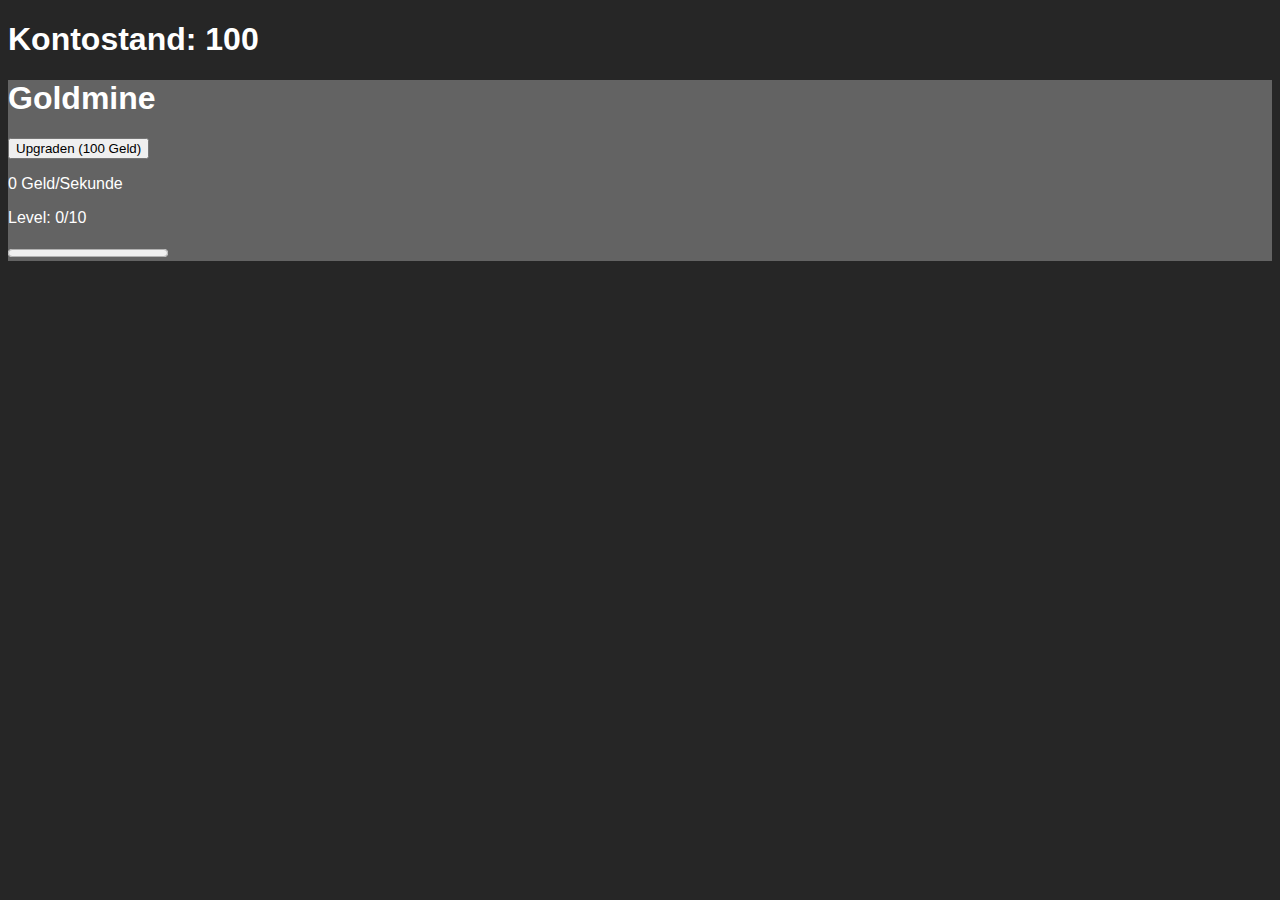
==== index.html @ 4bf53d34 "geld/sekunde + geldaufklärung" ====
<!DOCTYPE html>
<html lang="en">

<head>
    <meta charset="UTF-8">
    <meta http-equiv="X-UA-Compatible" content="IE=edge">
    <meta name="viewport" content="width=device-width, initial-scale=1.0">
    <title>Upgrade it !</title>
    <link rel="stylesheet" href="style.css">
</head>

<body>
    <h1 id="Kontostand">Kontostand</h1>
    <div id="Goldmine-div">
        <h1>Goldmine</h1>
        <button class="upgrade_button" onclick="goldmine_upgrade()">Upgraden (100 Geld)</button>
        <p id="goldmine_geldsekunde">Geld/sekunde</p>
        <p id="goldmine-levelangabe">Levelangabe</p>
        <progress value="0" max="10" id="goldmine_progress"></progress>
    </div>
</body>

</html>
<script src="script.js"></script>
---- style.css ----
body {
    background-color: #262626;
    color: white;
    font-family: "Roboto", sans-serif;
}

#Goldmine-div {
    background-color: #636363;
}
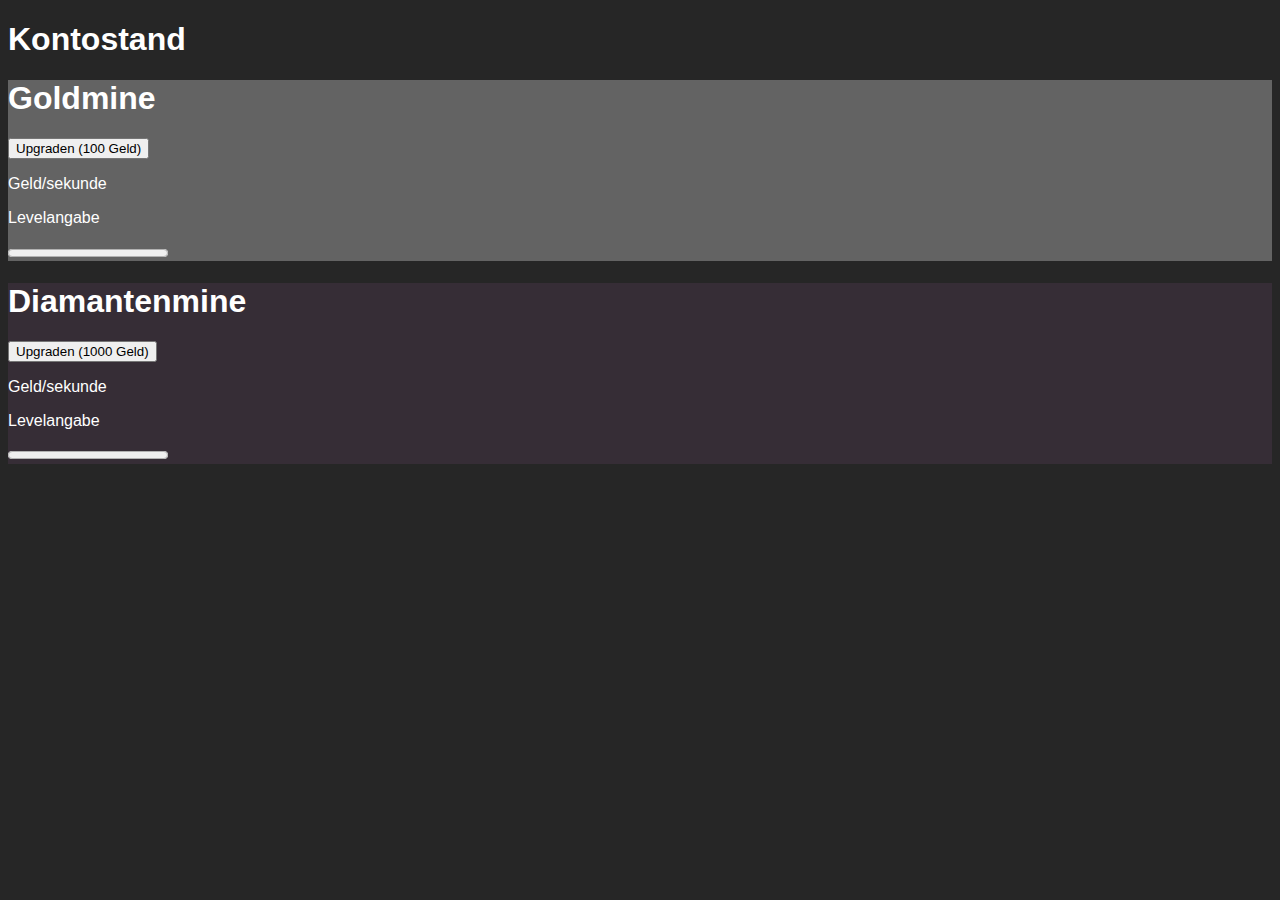
==== commit adeda6ac: "diamine-intro" ====
--- a/index.html
+++ b/index.html
@@ -18,6 +18,13 @@
         <p id="goldmine-levelangabe">Levelangabe</p>
         <progress value="0" max="10" id="goldmine_progress"></progress>
     </div>
+    <div id="Diamine-div">
+        <h1>Diamantenmine</h1>
+        <button class="upgrade_button" onclick="diamine_upgrade()">Upgraden (1000 Geld)</button>
+        <p id="diamine_geldsekunde">Geld/sekunde</p>
+        <p id="diamine-levelangabe">Levelangabe</p>
+        <progress value="0" max="10" id="diamine_progress"></progress>
+    </div>
 </body>
 
 </html>
--- a/style.css
+++ b/style.css
@@ -6,4 +6,8 @@
 
 #Goldmine-div {
     background-color: #636363;
+}
+
+#Diamine-div {
+    background-color: #6464;
 }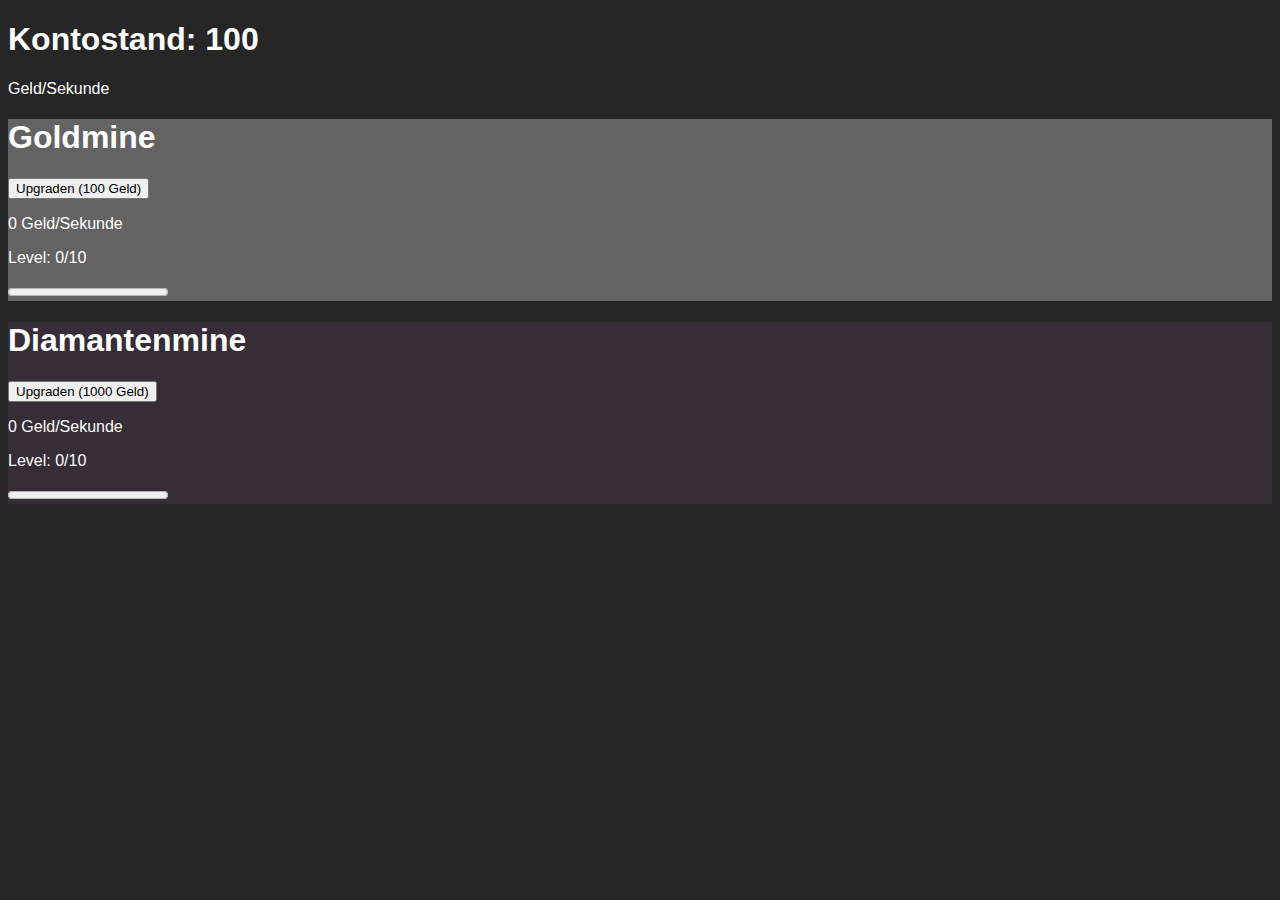
==== commit 9d9d0da3: "geld/sek" ====
--- a/index.html
+++ b/index.html
@@ -11,6 +11,7 @@
 
 <body>
     <h1 id="Kontostand">Kontostand</h1>
+    <p id="gpros">Geld/Sekunde</p>
     <div id="Goldmine-div">
         <h1>Goldmine</h1>
         <button class="upgrade_button" onclick="goldmine_upgrade()">Upgraden (100 Geld)</button>
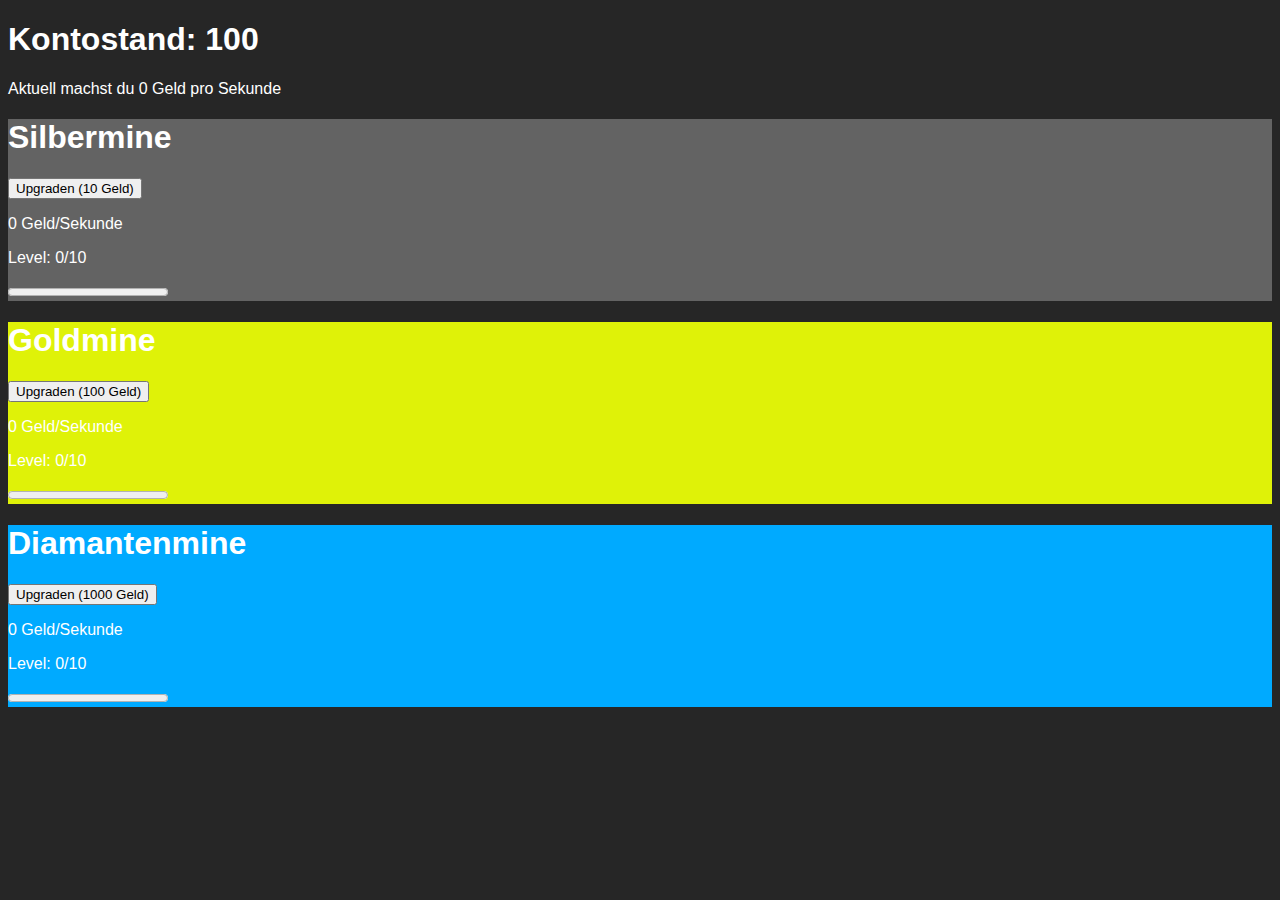
==== commit b288f863: "silbermine-intro" ====
--- a/index.html
+++ b/index.html
@@ -12,6 +12,13 @@
 <body>
     <h1 id="Kontostand">Kontostand</h1>
     <p id="gpros">Geld/Sekunde</p>
+    <div id="Silbermine-div">
+        <h1>Silbermine</h1>
+        <button class="upgrade_button" onclick="silbermine_upgrade()">Upgraden (10 Geld)</button>
+        <p id="silbermine_geldsekunde">Geld/sekunde</p>
+        <p id="silbermine-levelangabe">Levelangabe</p>
+        <progress value="0" max="10" id="silbermine_progress"></progress>
+    </div>
     <div id="Goldmine-div">
         <h1>Goldmine</h1>
         <button class="upgrade_button" onclick="goldmine_upgrade()">Upgraden (100 Geld)</button>
--- a/style.css
+++ b/style.css
@@ -5,9 +5,13 @@
 }
 
 #Goldmine-div {
-    background-color: #636363;
+    background-color: #dff208;
 }
 
 #Diamine-div {
-    background-color: #6464;
+    background-color: rgb(0, 170, 255);
+}
+
+#Silbermine-div {
+    background-color: #636363;
 }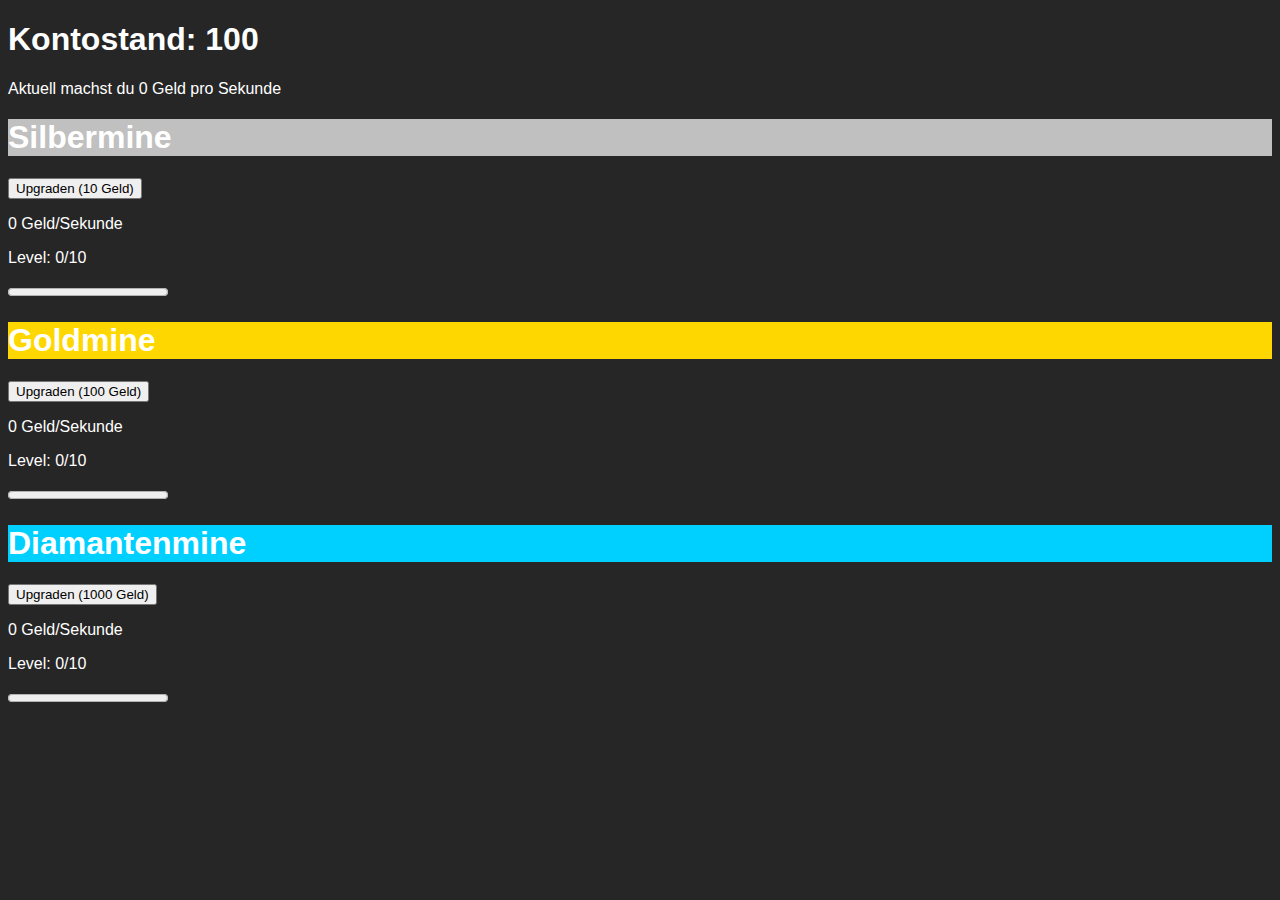
==== commit 5e0a2349: "farbanpassung nr. 2" ====
--- a/index.html
+++ b/index.html
@@ -13,21 +13,21 @@
     <h1 id="Kontostand">Kontostand</h1>
     <p id="gpros">Geld/Sekunde</p>
     <div id="Silbermine-div">
-        <h1>Silbermine</h1>
+        <h1 class="silver">Silbermine</h1>
         <button class="upgrade_button" onclick="silbermine_upgrade()">Upgraden (10 Geld)</button>
         <p id="silbermine_geldsekunde">Geld/sekunde</p>
         <p id="silbermine-levelangabe">Levelangabe</p>
         <progress value="0" max="10" id="silbermine_progress"></progress>
     </div>
     <div id="Goldmine-div">
-        <h1>Goldmine</h1>
+        <h1 class="gold">Goldmine</h1>
         <button class="upgrade_button" onclick="goldmine_upgrade()">Upgraden (100 Geld)</button>
         <p id="goldmine_geldsekunde">Geld/sekunde</p>
         <p id="goldmine-levelangabe">Levelangabe</p>
         <progress value="0" max="10" id="goldmine_progress"></progress>
     </div>
     <div id="Diamine-div">
-        <h1>Diamantenmine</h1>
+        <h1 class="dia">Diamantenmine</h1>
         <button class="upgrade_button" onclick="diamine_upgrade()">Upgraden (1000 Geld)</button>
         <p id="diamine_geldsekunde">Geld/sekunde</p>
         <p id="diamine-levelangabe">Levelangabe</p>
--- a/style.css
+++ b/style.css
@@ -4,14 +4,14 @@
     font-family: "Roboto", sans-serif;
 }
 
-#Goldmine-div {
-    background-color: #dff208;
+.gold {
+    background-color: #FFD700;
 }
 
-#Diamine-div {
-    background-color: rgb(0, 170, 255);
+.dia {
+    background-color: #00d0ff;
 }
 
-#Silbermine-div {
-    background-color: #636363;
+.silver {
+    background-color: #C0C0C0;
 }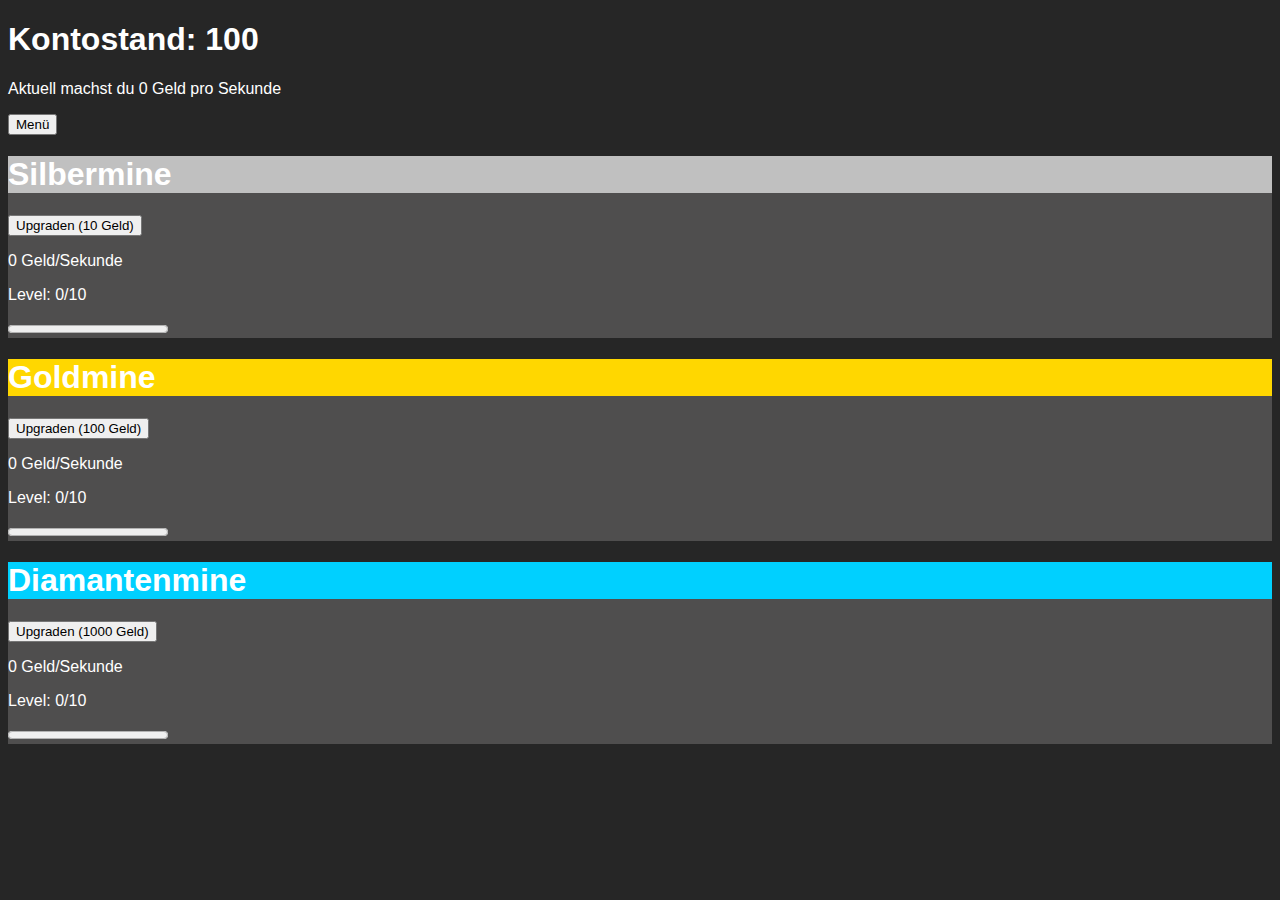
==== commit 2933f94c: "menu-intro" ====
--- a/index.html
+++ b/index.html
@@ -12,6 +12,7 @@
 <body>
     <h1 id="Kontostand">Kontostand</h1>
     <p id="gpros">Geld/Sekunde</p>
+    <button id="Menü" onclick="assignToMenu()">Menü</button>
     <div id="Silbermine-div">
         <h1 class="silver">Silbermine</h1>
         <button class="upgrade_button" onclick="silbermine_upgrade()">Upgraden (10 Geld)</button>
--- a/style.css
+++ b/style.css
@@ -14,4 +14,16 @@
 
 .silver {
     background-color: #C0C0C0;
+}
+
+#Goldmine-div {
+    background-color: #4f4e4e;
+}
+
+#Diamine-div {
+    background-color: #4f4e4e;
+}
+
+#Silbermine-div {
+    background-color: #4f4e4e;
 }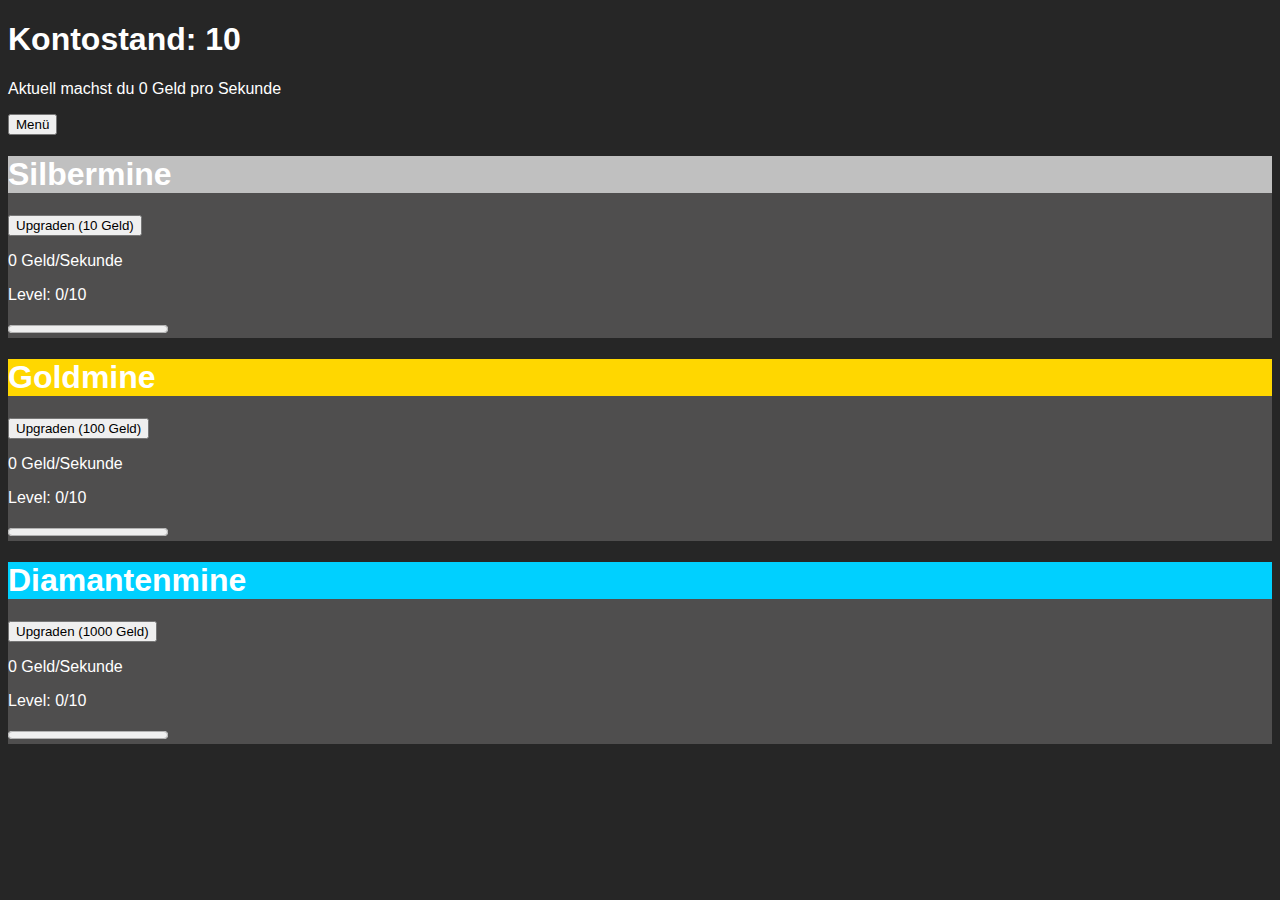
==== commit 910c8c45: "neuer titel" ====
--- a/index.html
+++ b/index.html
@@ -5,7 +5,7 @@
     <meta charset="UTF-8">
     <meta http-equiv="X-UA-Compatible" content="IE=edge">
     <meta name="viewport" content="width=device-width, initial-scale=1.0">
-    <title>Upgrade it !</title>
+    <title>upgrade it! | Das Spiel</title>
     <link rel="stylesheet" href="style.css">
 </head>
 
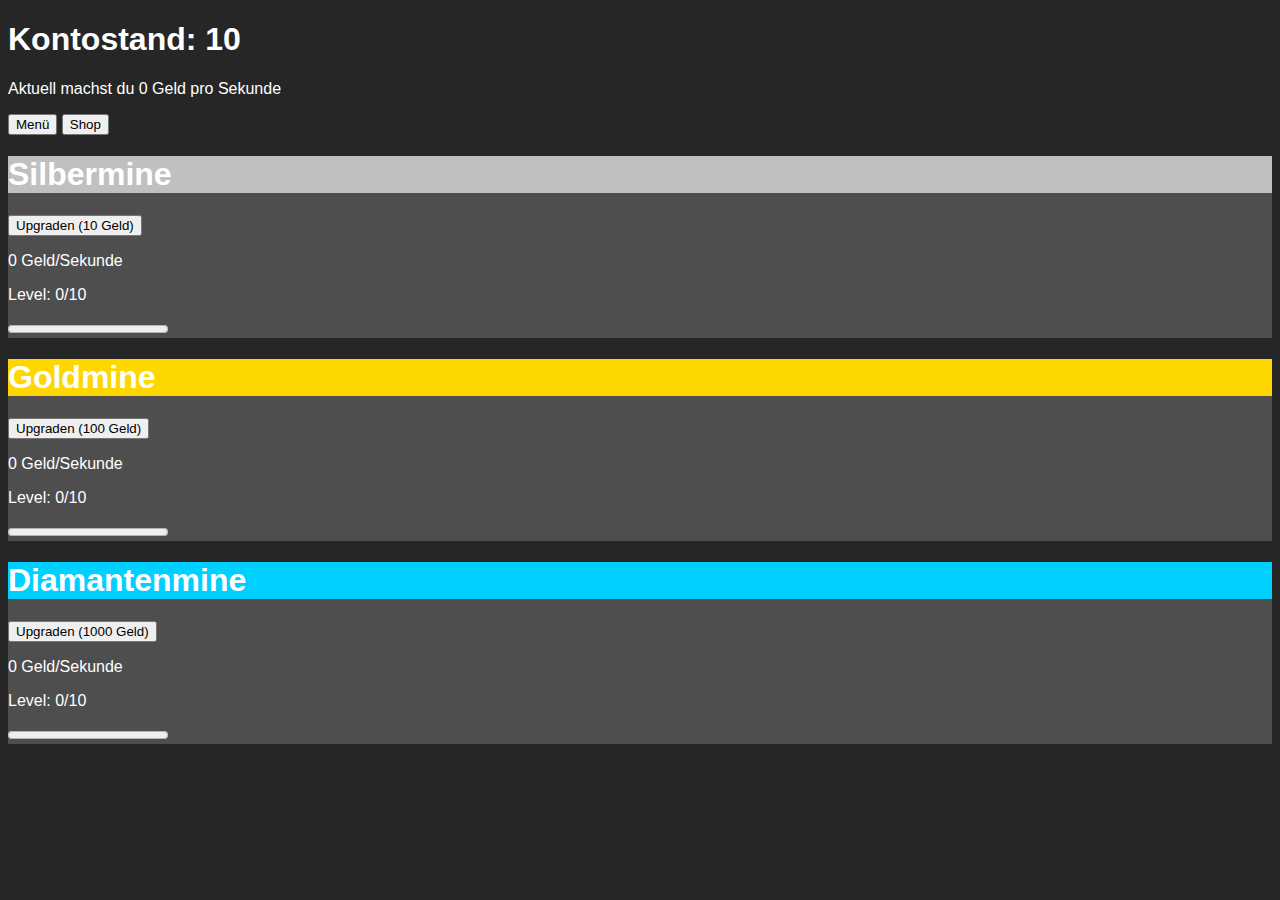
==== commit 191b5414: "kontoüberziehung kaufen" ====
--- a/index.html
+++ b/index.html
@@ -13,6 +13,7 @@
     <h1 id="Kontostand">Kontostand</h1>
     <p id="gpros">Geld/Sekunde</p>
     <button id="Menü" onclick="assignToMenu()">Menü</button>
+    <button onclick="assignToShop()">Shop</button>
     <div id="Silbermine-div">
         <h1 class="silver">Silbermine</h1>
         <button class="upgrade_button" onclick="silbermine_upgrade()">Upgraden (10 Geld)</button>
